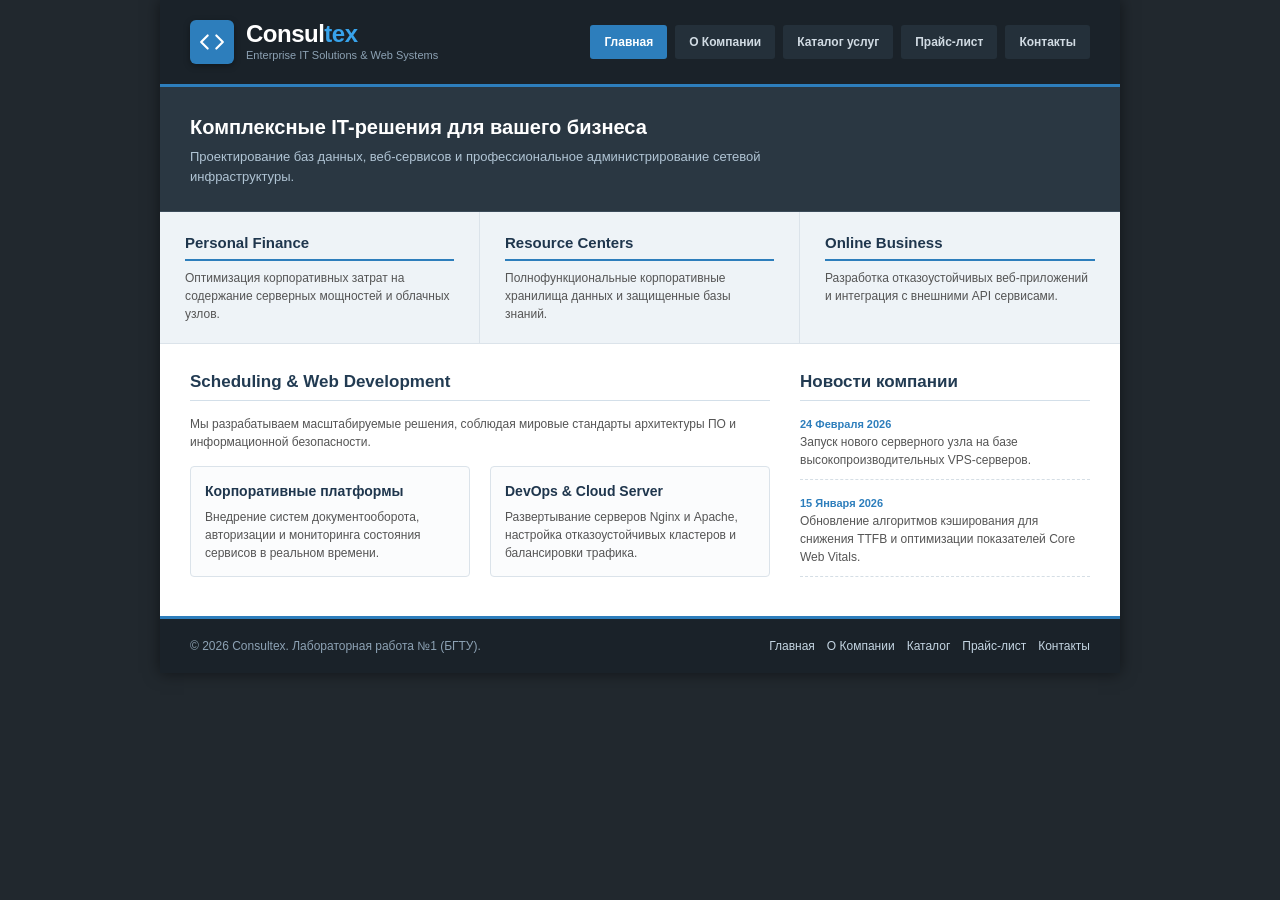
==== index.html @ 3c981e3c "first commit" ====
<!DOCTYPE html>
<html lang="ru">
<head>
  <meta charset="UTF-8">
  <title>Consultex | Главная страница</title>
  <link rel="stylesheet" href="style.css">
</head>
<body>
<div id="main">
  <!-- Шапка: Название и графический логотип -->
  <header id="header">
    <div class="header-row">
      <a href="index.html" class="logo-box">
        <div class="logo-icon">
          <svg viewBox="0 0 24 24">
            <polyline points="16 18 22 12 16 6"></polyline>
            <polyline points="8 6 2 12 8 18"></polyline>
          </svg>
        </div>
        <div class="logo-text">
          <h1>Consul<span>tex</span></h1>
          <p>Enterprise IT Solutions & Web Systems</p>
        </div>
      </a>
      <nav>
        <ul class="nav">
          <li><a href="index.html" class="current">Главная</a></li>
          <li><a href="about.html">О Компании</a></li>
          <li><a href="catalog.html">Каталог услуг</a></li>
          <li><a href="price.html">Прайс-лист</a></li>
          <li><a href="contacts.html">Контакты</a></li>
        </ul>
      </nav>
    </div>
  </header>

  <!-- Рекламное обращение -->
  <section class="promo-bar">
    <div>
      <h2>Комплексные IT-решения для вашего бизнеса</h2>
      <p>Проектирование баз данных, веб-сервисов и профессиональное администрирование сетевой инфраструктуры.</p>
    </div>
  </section>

  <!-- Информационные блоки -->
  <section class="top-blocks">
    <div class="t-col">
      <h3>Personal Finance</h3>
      <p>Оптимизация корпоративных затрат на содержание серверных мощностей и облачных узлов.</p>
    </div>
    <div class="t-col">
      <h3>Resource Centers</h3>
      <p>Полнофункциональные корпоративные хранилища данных и защищенные базы знаний.</p>
    </div>
    <div class="t-col">
      <h3>Online Business</h3>
      <p>Разработка отказоустойчивых веб-приложений и интеграция с внешними API сервисами.</p>
    </div>
  </section>

  <main class="content-wrap">
    <section class="main-col">
      <h2>Scheduling & Web Development</h2>
      <p style="margin-bottom: 14px;">
        Мы разрабатываем масштабируемые решения, соблюдая мировые стандарты архитектуры ПО и информационной безопасности.
      </p>
      <div class="catalog-cards">
        <article class="c-item">
          <h4>Корпоративные платформы</h4>
          <p>Внедрение систем документооборота, авторизации и мониторинга состояния сервисов в реальном времени.</p>
        </article>
        <article class="c-item">
          <h4>DevOps & Cloud Server</h4>
          <p>Развертывание серверов Nginx и Apache, настройка отказоустойчивых кластеров и балансировки трафика.</p>
        </article>
      </div>
    </section>

    <aside class="side-col">
      <h2>Новости компании</h2>
      <ul class="news-list">
        <li>
          <span class="news-date">24 Февраля 2026</span>
          <p>Запуск нового серверного узла на базе высокопроизводительных VPS-серверов.</p>
        </li>
        <li>
          <span class="news-date">15 Января 2026</span>
          <p>Обновление алгоритмов кэширования для снижения TTFB и оптимизации показателей Core Web Vitals.</p>
        </li>
      </ul>
    </aside>
  </main>

  <footer id="footer">
    <p>© 2026 Consultex. Лабораторная работа №1 (БГТУ).</p>
    <ul>
      <li><a href="index.html">Главная</a></li>
      <li><a href="about.html">О Компании</a></li>
      <li><a href="catalog.html">Каталог</a></li>
      <li><a href="price.html">Прайс-лист</a></li>
      <li><a href="contacts.html">Контакты</a></li>
    </ul>
  </footer>
</div>
</body>
</html>
---- style.css ----
* {
  margin: 0;
  padding: 0;
  box-sizing: border-box;
}

body {
  font-family: Arial, Helvetica, sans-serif;
  font-size: 12px;
  line-height: 1.5;
  color: #555555;
  background-color: #21282e;
}

a {
  color: #1e70ab;
  text-decoration: underline;
}

a:hover {
  text-decoration: none;
}

#main {
  width: 960px;
  margin: 0 auto;
  background: #ffffff;
  box-shadow: 0 0 15px rgba(0, 0, 0, 0.5);
}

/* Шапка сайта */
#header {
  background: #1a2229;
  border-bottom: 3px solid #2d7ebc;
  padding: 20px 30px;
}

.header-row {
  display: flex;
  justify-content: space-between;
  align-items: center;
}

/* Логотип с графической эмблемой */
.logo-box {
  display: flex;
  align-items: center;
  gap: 12px;
  text-decoration: none;
}

.logo-icon {
  width: 44px;
  height: 44px;
  background: #2d7ebc;
  border-radius: 6px;
  display: flex;
  align-items: center;
  justify-content: center;
  box-shadow: 0 2px 6px rgba(0, 0, 0, 0.35);
  flex-shrink: 0;
}

.logo-icon svg {
  width: 26px;
  height: 26px;
  stroke: #ffffff;
  stroke-width: 2;
  fill: none;
  stroke-linecap: round;
  stroke-linejoin: round;
}

.logo-text h1 {
  font-size: 24px;
  line-height: 1.1;
  color: #ffffff;
  letter-spacing: -0.5px;
}

.logo-text h1 span {
  color: #38a3eb;
}

.logo-text p {
  color: #8da2b4;
  font-size: 11px;
}

/* Навигация */
.nav {
  display: flex;
  list-style: none;
  gap: 8px;
}

.nav li a {
  display: block;
  padding: 8px 14px;
  color: #d1dbe3;
  text-decoration: none;
  font-weight: bold;
  font-size: 12px;
  border-radius: 3px;
  background: #24303a;
  transition: background 0.2s;
}

.nav li a:hover,
.nav li a.current {
  background: #2d7ebc;
  color: #ffffff;
}

/* Рекламное обращение / Баннер */
.promo-bar {
  background: #2a3742;
  color: #ffffff;
  padding: 25px 30px;
  display: flex;
  justify-content: space-between;
  align-items: center;
  border-bottom: 1px solid #3c4c5a;
}

.promo-bar h2 {
  font-size: 20px;
  color: #ffffff;
  margin-bottom: 5px;
}

.promo-bar p {
  color: #b0c4d4;
  max-width: 650px;
  font-size: 13px;
}

/* Верхние 3 блока */
.top-blocks {
  display: grid;
  grid-template-columns: repeat(3, 1fr);
  background: #eef3f7;
  border-bottom: 1px solid #dbe3ea;
}

.t-col {
  padding: 20px 25px;
  border-right: 1px solid #dbe3ea;
}

.t-col:last-child {
  border-right: none;
}

.t-col h3 {
  font-size: 15px;
  color: #1f364d;
  margin-bottom: 8px;
  border-bottom: 2px solid #2d7ebc;
  padding-bottom: 4px;
}

/* Контентная сетка */
.content-wrap {
  padding: 25px 30px;
  display: grid;
  grid-template-columns: 2fr 1fr;
  gap: 30px;
}

.main-col h2,
.side-col h2 {
  font-size: 17px;
  color: #223b52;
  margin-bottom: 14px;
  border-bottom: 1px solid #d3dfe9;
  padding-bottom: 6px;
}

/* Новости */
.news-list {
  list-style: none;
}

.news-list li {
  margin-bottom: 14px;
  padding-bottom: 10px;
  border-bottom: 1px dashed #d5dee5;
}

.news-date {
  font-weight: bold;
  color: #2d7ebc;
  font-size: 11px;
}

/* Карточки каталога с фото */
.catalog-cards {
  display: grid;
  grid-template-columns: 1fr 1fr;
  gap: 20px;
  margin-top: 15px;
}

.c-item {
  border: 1px solid #dbe3ea;
  padding: 14px;
  background: #fbfcfd;
  border-radius: 4px;
}

.c-item img {
  width: 100%;
  height: 140px;
  object-fit: cover;
  border-radius: 3px;
  margin-bottom: 10px;
  border: 1px solid #d3dfe9;
  display: block;
}

.c-item h4 {
  font-size: 14px;
  color: #1f364d;
  margin-bottom: 6px;
}

.c-item ul {
  margin: 6px 0 0 18px;
  line-height: 1.6;
}

/* Цветная таблица прайс-листа */
.price-table {
  width: 100%;
  border-collapse: collapse;
  margin-top: 15px;
  font-size: 12px;
}

.price-table th,
.price-table td {
  border: 1px solid #c9d7e1;
  padding: 10px 14px;
  text-align: left;
}

.price-table th {
  background: #2c3e50;
  color: #ffffff;
}

.price-table .cat-row {
  background: #d9eaf7;
  font-weight: bold;
  color: #1b4467;
}

.price-table .special-row {
  background: #fff6d6;
  font-weight: 600;
}

/* Контейнер интерактивной карты */
.map-box {
  margin-top: 15px;
  border: 2px solid #c9d7e1;
  border-radius: 4px;
  overflow: hidden;
  height: 280px;
}

/* Подвал */
#footer {
  background: #1a2229;
  color: #8da2b4;
  padding: 18px 30px;
  border-top: 3px solid #2d7ebc;
  display: flex;
  justify-content: space-between;
  align-items: center;
}

#footer ul {
  display: flex;
  list-style: none;
  gap: 12px;
}

#footer a {
  color: #c4d5e2;
  text-decoration: none;
}

#footer a:hover {
  text-decoration: underline;
}
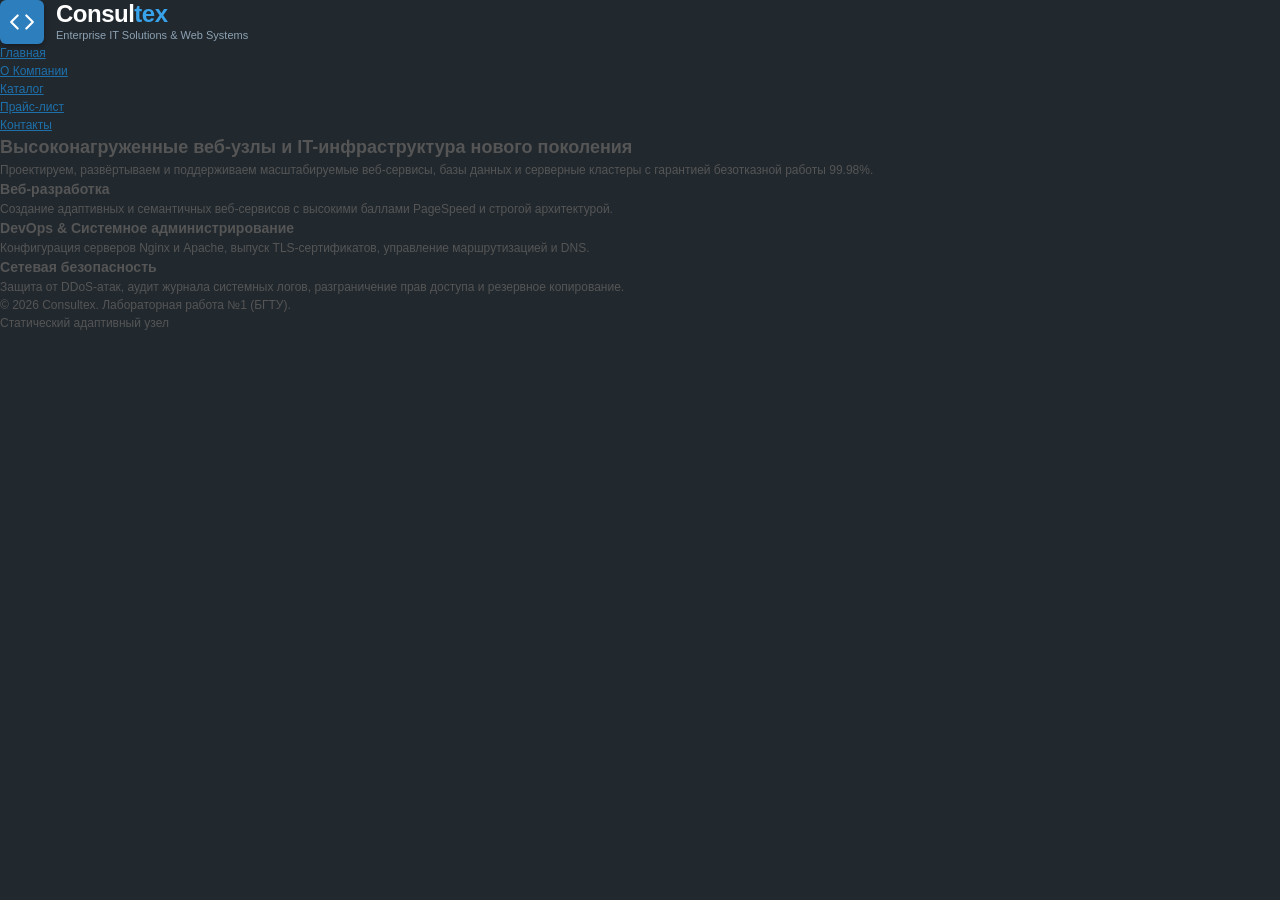
==== commit 994cf15b: "Бебе индекс" ====
--- a/index.html
+++ b/index.html
@@ -2,14 +2,14 @@
 <html lang="ru">
 <head>
   <meta charset="UTF-8">
-  <title>Consultex | Главная страница</title>
+  <meta name="viewport" content="width=device-width, initial-scale=1.0">
+  <title>IT-Solutions Lab | Проектирование и веб-узлы</title>
   <link rel="stylesheet" href="style.css">
 </head>
 <body>
-<div id="main">
-  <!-- Шапка: Название и графический логотип -->
-  <header id="header">
-    <div class="header-row">
+
+  <header class="header">
+    <div class="container header-container">
       <a href="index.html" class="logo-box">
         <div class="logo-icon">
           <svg viewBox="0 0 24 24">
@@ -23,84 +23,47 @@
         </div>
       </a>
       <nav>
-        <ul class="nav">
-          <li><a href="index.html" class="current">Главная</a></li>
-          <li><a href="about.html">О Компании</a></li>
-          <li><a href="catalog.html">Каталог услуг</a></li>
-          <li><a href="price.html">Прайс-лист</a></li>
-          <li><a href="contacts.html">Контакты</a></li>
+        <ul class="nav-menu">
+          <li><a href="index.html" class="nav-link active">Главная</a></li>
+          <li><a href="about.html" class="nav-link">О Компании</a></li>
+          <li><a href="catalog.html" class="nav-link">Каталог</a></li>
+          <li><a href="price.html" class="nav-link">Прайс-лист</a></li>
+          <li><a href="contacts.html" class="nav-link">Контакты</a></li>
         </ul>
       </nav>
     </div>
   </header>
 
-  <!-- Рекламное обращение -->
-  <section class="promo-bar">
-    <div>
-      <h2>Комплексные IT-решения для вашего бизнеса</h2>
-      <p>Проектирование баз данных, веб-сервисов и профессиональное администрирование сетевой инфраструктуры.</p>
-    </div>
-  </section>
-
-  <!-- Информационные блоки -->
-  <section class="top-blocks">
-    <div class="t-col">
-      <h3>Personal Finance</h3>
-      <p>Оптимизация корпоративных затрат на содержание серверных мощностей и облачных узлов.</p>
-    </div>
-    <div class="t-col">
-      <h3>Resource Centers</h3>
-      <p>Полнофункциональные корпоративные хранилища данных и защищенные базы знаний.</p>
-    </div>
-    <div class="t-col">
-      <h3>Online Business</h3>
-      <p>Разработка отказоустойчивых веб-приложений и интеграция с внешними API сервисами.</p>
-    </div>
-  </section>
-
-  <main class="content-wrap">
-    <section class="main-col">
-      <h2>Scheduling & Web Development</h2>
-      <p style="margin-bottom: 14px;">
-        Мы разрабатываем масштабируемые решения, соблюдая мировые стандарты архитектуры ПО и информационной безопасности.
-      </p>
-      <div class="catalog-cards">
-        <article class="c-item">
-          <h4>Корпоративные платформы</h4>
-          <p>Внедрение систем документооборота, авторизации и мониторинга состояния сервисов в реальном времени.</p>
-        </article>
-        <article class="c-item">
-          <h4>DevOps & Cloud Server</h4>
-          <p>Развертывание серверов Nginx и Apache, настройка отказоустойчивых кластеров и балансировки трафика.</p>
-        </article>
+  <main class="container">
+    <section class="hero">
+      <div class="hero-box">
+        <h2 class="hero-title">Высоконагруженные веб-узлы и IT-инфраструктура нового поколения</h2>
+        <p class="hero-subtitle">Проектируем, развёртываем и поддерживаем масштабируемые веб-сервисы, базы данных и серверные кластеры с гарантией безотказной работы 99.98%.</p>
       </div>
     </section>
 
-    <aside class="side-col">
-      <h2>Новости компании</h2>
-      <ul class="news-list">
-        <li>
-          <span class="news-date">24 Февраля 2026</span>
-          <p>Запуск нового серверного узла на базе высокопроизводительных VPS-серверов.</p>
-        </li>
-        <li>
-          <span class="news-date">15 Января 2026</span>
-          <p>Обновление алгоритмов кэширования для снижения TTFB и оптимизации показателей Core Web Vitals.</p>
-        </li>
-      </ul>
-    </aside>
+    <section class="grid-3">
+      <div class="card">
+        <h3 class="card-title">Веб-разработка</h3>
+        <p class="card-desc">Создание адаптивных и семантичных веб-сервисов с высокими баллами PageSpeed и строгой архитектурой.</p>
+      </div>
+      <div class="card">
+        <h3 class="card-title">DevOps & Системное администрирование</h3>
+        <p class="card-desc">Конфигурация серверов Nginx и Apache, выпуск TLS-сертификатов, управление маршрутизацией и DNS.</p>
+      </div>
+      <div class="card">
+        <h3 class="card-title">Сетевая безопасность</h3>
+        <p class="card-desc">Защита от DDoS-атак, аудит журнала системных логов, разграничение прав доступа и резервное копирование.</p>
+      </div>
+    </section>
   </main>
 
-  <footer id="footer">
-    <p>© 2026 Consultex. Лабораторная работа №1 (БГТУ).</p>
-    <ul>
-      <li><a href="index.html">Главная</a></li>
-      <li><a href="about.html">О Компании</a></li>
-      <li><a href="catalog.html">Каталог</a></li>
-      <li><a href="price.html">Прайс-лист</a></li>
-      <li><a href="contacts.html">Контакты</a></li>
-    </ul>
+  <footer class="footer">
+    <div class="container footer-container">
+      <p>© 2026 Consultex. Лабораторная работа №1 (БГТУ).</p>
+      <p>Статический адаптивный узел</p>
+    </div>
   </footer>
-</div>
+
 </body>
-</html>+</html>
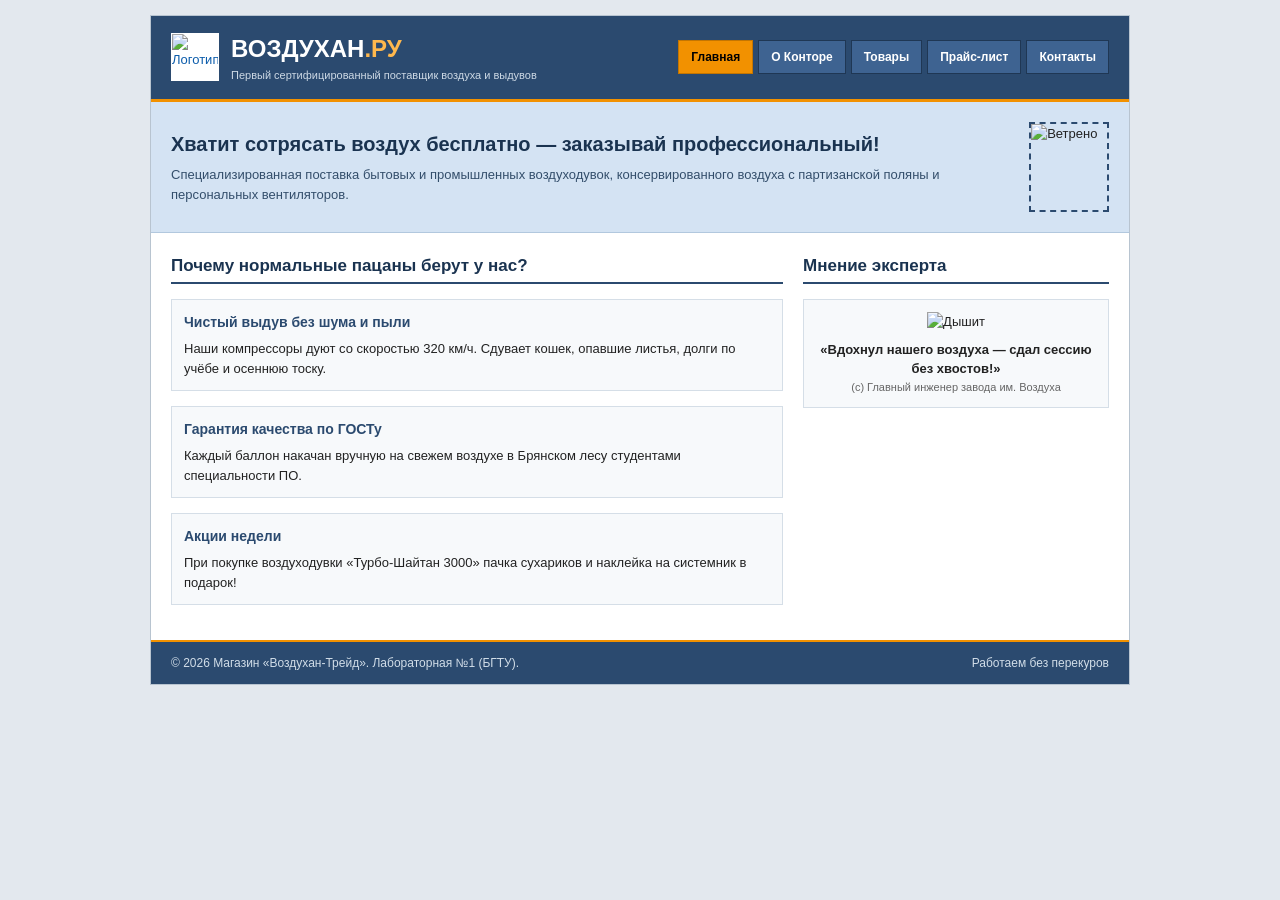
==== commit 671c5ac9: "Попа индекс" ====
--- a/index.html
+++ b/index.html
@@ -3,67 +3,73 @@
 <head>
   <meta charset="UTF-8">
   <meta name="viewport" content="width=device-width, initial-scale=1.0">
-  <title>IT-Solutions Lab | Проектирование и веб-узлы</title>
+  <title>Магазин «Воздухан-Трейд» — Главная</title>
   <link rel="stylesheet" href="style.css">
 </head>
 <body>
+<div id="wrap">
+  
+  <div id="header">
+    <a href="index.html" class="logo-area">
+      <!-- Гифка-логотип с котом и вентилятором -->
+      <img src="https://media.tenor.com/On7kvXhzml4AAAAj/cat-spinning.gif" alt="Логотип">
+      <div>
+        <div class="logo-title">ВОЗДУХАН<span>.РУ</span></div>
+        <div class="logo-tagline">Первый сертифицированный поставщик воздуха и выдувов</div>
+      </div>
+    </a>
+    <ul class="main-nav">
+      <li><a href="index.html" class="active">Главная</a></li>
+      <li><a href="about.html">О Конторе</a></li>
+      <li><a href="catalog.html">Товары</a></li>
+      <li><a href="price.html">Прайс-лист</a></li>
+      <li><a href="contacts.html">Контакты</a></li>
+    </ul>
+  </div>
 
-  <header class="header">
-    <div class="container header-container">
-      <a href="index.html" class="logo-box">
-        <div class="logo-icon">
-          <svg viewBox="0 0 24 24">
-            <polyline points="16 18 22 12 16 6"></polyline>
-            <polyline points="8 6 2 12 8 18"></polyline>
-          </svg>
+  <div class="promo-banner">
+    <div class="promo-text">
+      <h2>Хватит сотрясать воздух бесплатно — заказывай профессиональный!</h2>
+      <p>Специализированная поставка бытовых и промышленных воздуходувок, консервированного воздуха с партизанской поляны и персональных вентиляторов.</p>
+    </div>
+    <!-- Мемная гифка -->
+    <img class="promo-gif" src="https://media.tenor.com/PZz_M684eIEAAAAM/wind-dog.gif" alt="Ветрено">
+  </div>
+
+  <div class="content">
+    <div class="grid-cols">
+      <div>
+        <h2>Почему нормальные пацаны берут у нас?</h2>
+        <div class="info-block">
+          <h3>Чистый выдув без шума и пыли</h3>
+          <p>Наши компрессоры дуют со скоростью 320 км/ч. Сдувает кошек, опавшие листья, долги по учёбе и осеннюю тоску.</p>
         </div>
-        <div class="logo-text">
-          <h1>Consul<span>tex</span></h1>
-          <p>Enterprise IT Solutions & Web Systems</p>
+        <div class="info-block">
+          <h3>Гарантия качества по ГОСТу</h3>
+          <p>Каждый баллон накачан вручную на свежем воздухе в Брянском лесу студентами специальности ПО.</p>
         </div>
-      </a>
-      <nav>
-        <ul class="nav-menu">
-          <li><a href="index.html" class="nav-link active">Главная</a></li>
-          <li><a href="about.html" class="nav-link">О Компании</a></li>
-          <li><a href="catalog.html" class="nav-link">Каталог</a></li>
-          <li><a href="price.html" class="nav-link">Прайс-лист</a></li>
-          <li><a href="contacts.html" class="nav-link">Контакты</a></li>
-        </ul>
-      </nav>
+        <div class="info-block">
+          <h3>Акции недели</h3>
+          <p>При покупке воздуходувки «Турбо-Шайтан 3000» пачка сухариков и наклейка на системник в подарок!</p>
+        </div>
+      </div>
+
+      <div>
+        <h2>Мнение эксперта</h2>
+        <div class="info-block" style="text-align: center;">
+          <img src="https://media.tenor.com/2l9Aic7NnwgAAAAM/cat-breathe.gif" style="width: 100%; height: 120px; object-fit: cover;" alt="Дышит">
+          <p style="margin-top: 8px; font-weight: bold;">«Вдохнул нашего воздуха — сдал сессию без хвостов!»</p>
+          <p style="font-size: 11px; color: #666;">(с) Главный инженер завода им. Воздуха</p>
+        </div>
+      </div>
     </div>
-  </header>
+  </div>
 
-  <main class="container">
-    <section class="hero">
-      <div class="hero-box">
-        <h2 class="hero-title">Высоконагруженные веб-узлы и IT-инфраструктура нового поколения</h2>
-        <p class="hero-subtitle">Проектируем, развёртываем и поддерживаем масштабируемые веб-сервисы, базы данных и серверные кластеры с гарантией безотказной работы 99.98%.</p>
-      </div>
-    </section>
+  <div id="footer">
+    <div>© 2026 Магазин «Воздухан-Трейд». Лабораторная №1 (БГТУ).</div>
+    <div>Работаем без перекуров</div>
+  </div>
 
-    <section class="grid-3">
-      <div class="card">
-        <h3 class="card-title">Веб-разработка</h3>
-        <p class="card-desc">Создание адаптивных и семантичных веб-сервисов с высокими баллами PageSpeed и строгой архитектурой.</p>
-      </div>
-      <div class="card">
-        <h3 class="card-title">DevOps & Системное администрирование</h3>
-        <p class="card-desc">Конфигурация серверов Nginx и Apache, выпуск TLS-сертификатов, управление маршрутизацией и DNS.</p>
-      </div>
-      <div class="card">
-        <h3 class="card-title">Сетевая безопасность</h3>
-        <p class="card-desc">Защита от DDoS-атак, аудит журнала системных логов, разграничение прав доступа и резервное копирование.</p>
-      </div>
-    </section>
-  </main>
-
-  <footer class="footer">
-    <div class="container footer-container">
-      <p>© 2026 Consultex. Лабораторная работа №1 (БГТУ).</p>
-      <p>Статический адаптивный узел</p>
-    </div>
-  </footer>
-
+</div>
 </body>
 </html>
--- a/style.css
+++ b/style.css
@@ -1,3 +1,4 @@
+/* Простая приземлённая палитра: классический серый + корпоративный синий */
 * {
   margin: 0;
   padding: 0;
@@ -5,15 +6,15 @@
 }
 
 body {
-  font-family: Arial, Helvetica, sans-serif;
-  font-size: 12px;
+  font-family: Arial, "Helvetica CY", sans-serif;
+  background-color: #e3e8ee;
+  color: #222222;
+  font-size: 13px;
   line-height: 1.5;
-  color: #555555;
-  background-color: #21282e;
 }
 
 a {
-  color: #1e70ab;
+  color: #0b5cab;
   text-decoration: underline;
 }
 
@@ -21,277 +22,240 @@
   text-decoration: none;
 }
 
-#main {
-  width: 960px;
-  margin: 0 auto;
+/* Главный блок сайта без градиентов и теней */
+#wrap {
+  width: 100%;
+  max-width: 980px;
+  margin: 15px auto;
   background: #ffffff;
-  box-shadow: 0 0 15px rgba(0, 0, 0, 0.5);
-}
-
-/* Шапка сайта */
+  border: 1px solid #b8c4d0;
+}
+
+/* Шапка */
 #header {
-  background: #1a2229;
-  border-bottom: 3px solid #2d7ebc;
-  padding: 20px 30px;
-}
-
-.header-row {
+  background: #2b4a6f;
+  padding: 15px 20px;
+  border-bottom: 3px solid #f29100;
   display: flex;
   justify-content: space-between;
   align-items: center;
-}
-
-/* Логотип с графической эмблемой */
-.logo-box {
+  flex-wrap: wrap;
+  gap: 15px;
+}
+
+.logo-area {
   display: flex;
   align-items: center;
   gap: 12px;
   text-decoration: none;
 }
 
-.logo-icon {
-  width: 44px;
-  height: 44px;
-  background: #2d7ebc;
-  border-radius: 6px;
-  display: flex;
-  align-items: center;
-  justify-content: center;
-  box-shadow: 0 2px 6px rgba(0, 0, 0, 0.35);
-  flex-shrink: 0;
-}
-
-.logo-icon svg {
-  width: 26px;
-  height: 26px;
-  stroke: #ffffff;
-  stroke-width: 2;
-  fill: none;
-  stroke-linecap: round;
-  stroke-linejoin: round;
-}
-
-.logo-text h1 {
+.logo-area img {
+  width: 48px;
+  height: 48px;
+  border: 1px solid #ffffff;
+  background: #ffffff;
+}
+
+.logo-title {
+  color: #ffffff;
   font-size: 24px;
-  line-height: 1.1;
-  color: #ffffff;
-  letter-spacing: -0.5px;
-}
-
-.logo-text h1 span {
-  color: #38a3eb;
-}
-
-.logo-text p {
-  color: #8da2b4;
+  font-weight: bold;
+}
+
+.logo-title span {
+  color: #ffb84d;
+}
+
+.logo-tagline {
+  color: #cdd9e5;
   font-size: 11px;
 }
 
-/* Навигация */
-.nav {
+/* Меню без анимаций */
+.main-nav {
   display: flex;
   list-style: none;
-  gap: 8px;
-}
-
-.nav li a {
+  gap: 5px;
+  flex-wrap: wrap;
+}
+
+.main-nav li a {
   display: block;
-  padding: 8px 14px;
-  color: #d1dbe3;
+  padding: 7px 12px;
+  background: #3e6391;
+  color: #ffffff;
   text-decoration: none;
   font-weight: bold;
   font-size: 12px;
-  border-radius: 3px;
-  background: #24303a;
-  transition: background 0.2s;
-}
-
-.nav li a:hover,
-.nav li a.current {
-  background: #2d7ebc;
-  color: #ffffff;
-}
-
-/* Рекламное обращение / Баннер */
-.promo-bar {
-  background: #2a3742;
-  color: #ffffff;
-  padding: 25px 30px;
-  display: flex;
+  border: 1px solid #1f3754;
+}
+
+.main-nav li a:hover {
+  background: #1f3754;
+}
+
+.main-nav li a.active {
+  background: #f29100;
+  color: #000000;
+  border-color: #c47500;
+}
+
+/* Баннер / Реклама */
+.promo-banner {
+  background: #d4e3f3;
+  border-bottom: 1px solid #b2c8de;
+  padding: 20px;
+  display: flex;
+  align-items: center;
   justify-content: space-between;
-  align-items: center;
-  border-bottom: 1px solid #3c4c5a;
-}
-
-.promo-bar h2 {
+  gap: 20px;
+}
+
+.promo-text h2 {
   font-size: 20px;
-  color: #ffffff;
-  margin-bottom: 5px;
-}
-
-.promo-bar p {
-  color: #b0c4d4;
-  max-width: 650px;
+  color: #1a3350;
+  margin-bottom: 6px;
+}
+
+.promo-text p {
   font-size: 13px;
-}
-
-/* Верхние 3 блока */
-.top-blocks {
-  display: grid;
-  grid-template-columns: repeat(3, 1fr);
-  background: #eef3f7;
-  border-bottom: 1px solid #dbe3ea;
-}
-
-.t-col {
-  padding: 20px 25px;
-  border-right: 1px solid #dbe3ea;
-}
-
-.t-col:last-child {
-  border-right: none;
-}
-
-.t-col h3 {
-  font-size: 15px;
-  color: #1f364d;
-  margin-bottom: 8px;
-  border-bottom: 2px solid #2d7ebc;
+  color: #334e6b;
+}
+
+.promo-gif {
+  width: 90px;
+  height: 90px;
+  object-fit: cover;
+  border: 2px dashed #2b4a6f;
+}
+
+/* Контент */
+.content {
+  padding: 20px;
+}
+
+.content h2 {
+  font-size: 17px;
+  color: #1a3350;
+  border-bottom: 2px solid #2b4a6f;
   padding-bottom: 4px;
-}
-
-/* Контентная сетка */
-.content-wrap {
-  padding: 25px 30px;
+  margin-bottom: 15px;
+}
+
+.grid-cols {
   display: grid;
   grid-template-columns: 2fr 1fr;
-  gap: 30px;
-}
-
-.main-col h2,
-.side-col h2 {
-  font-size: 17px;
-  color: #223b52;
-  margin-bottom: 14px;
-  border-bottom: 1px solid #d3dfe9;
-  padding-bottom: 6px;
-}
-
-/* Новости */
-.news-list {
-  list-style: none;
-}
-
-.news-list li {
-  margin-bottom: 14px;
-  padding-bottom: 10px;
-  border-bottom: 1px dashed #d5dee5;
-}
-
-.news-date {
-  font-weight: bold;
-  color: #2d7ebc;
-  font-size: 11px;
-}
-
-/* Карточки каталога с фото */
-.catalog-cards {
+  gap: 20px;
+}
+
+.info-block {
+  background: #f7f9fb;
+  border: 1px solid #d5dee7;
+  padding: 12px;
+  margin-bottom: 15px;
+}
+
+.info-block h3 {
+  font-size: 14px;
+  color: #2b4a6f;
+  margin-bottom: 6px;
+}
+
+/* Каталог */
+.catalog-list {
   display: grid;
   grid-template-columns: 1fr 1fr;
-  gap: 20px;
-  margin-top: 15px;
-}
-
-.c-item {
-  border: 1px solid #dbe3ea;
-  padding: 14px;
-  background: #fbfcfd;
-  border-radius: 4px;
-}
-
-.c-item img {
+  gap: 15px;
+}
+
+.item-card {
+  border: 1px solid #cfd9e3;
+  background: #fafbfc;
+  padding: 12px;
+}
+
+.item-card img {
   width: 100%;
   height: 140px;
   object-fit: cover;
-  border-radius: 3px;
-  margin-bottom: 10px;
-  border: 1px solid #d3dfe9;
-  display: block;
-}
-
-.c-item h4 {
+  border: 1px solid #bcc8d4;
+  margin-bottom: 8px;
+  background: #eee;
+}
+
+.item-card h4 {
   font-size: 14px;
-  color: #1f364d;
+  color: #1a3350;
   margin-bottom: 6px;
 }
 
-.c-item ul {
-  margin: 6px 0 0 18px;
-  line-height: 1.6;
-}
-
-/* Цветная таблица прайс-листа */
-.price-table {
+.item-card ul {
+  margin: 6px 0 0 16px;
+  font-size: 11px;
+}
+
+/* Прайс-лист таблица */
+.table-box {
   width: 100%;
   border-collapse: collapse;
-  margin-top: 15px;
-  font-size: 12px;
-}
-
-.price-table th,
-.price-table td {
-  border: 1px solid #c9d7e1;
-  padding: 10px 14px;
+  margin-top: 10px;
+}
+
+.table-box th, .table-box td {
+  border: 1px solid #9fb3c8;
+  padding: 8px 10px;
   text-align: left;
 }
 
-.price-table th {
-  background: #2c3e50;
-  color: #ffffff;
-}
-
-.price-table .cat-row {
-  background: #d9eaf7;
-  font-weight: bold;
-  color: #1b4467;
-}
-
-.price-table .special-row {
-  background: #fff6d6;
-  font-weight: 600;
-}
-
-/* Контейнер интерактивной карты */
-.map-box {
-  margin-top: 15px;
-  border: 2px solid #c9d7e1;
-  border-radius: 4px;
-  overflow: hidden;
-  height: 280px;
+.table-box th {
+  background: #2b4a6f;
+  color: #ffffff;
+}
+
+.table-box .row-cat {
+  background: #c7dcf0;
+  font-weight: bold;
+  color: #10263e;
+}
+
+.table-box .row-pop {
+  background: #fff0bd;
+  font-weight: bold;
+}
+
+/* Карта */
+.map-wrap {
+  border: 2px solid #2b4a6f;
+  margin-top: 10px;
+  height: 300px;
 }
 
 /* Подвал */
 #footer {
-  background: #1a2229;
-  color: #8da2b4;
-  padding: 18px 30px;
-  border-top: 3px solid #2d7ebc;
+  background: #2b4a6f;
+  color: #d1dde8;
+  padding: 12px 20px;
+  font-size: 12px;
   display: flex;
   justify-content: space-between;
   align-items: center;
-}
-
-#footer ul {
-  display: flex;
-  list-style: none;
-  gap: 12px;
+  flex-wrap: wrap;
+  gap: 10px;
+  border-top: 2px solid #f29100;
 }
 
 #footer a {
-  color: #c4d5e2;
-  text-decoration: none;
-}
-
-#footer a:hover {
-  text-decoration: underline;
-}+  color: #ffffff;
+}
+
+/* Адаптив для мобилок и старых моников */
+@media (max-width: 768px) {
+  .grid-cols, .catalog-list {
+    grid-template-columns: 1fr;
+  }
+  .promo-banner {
+    flex-direction: column;
+    text-align: center;
+  }
+}
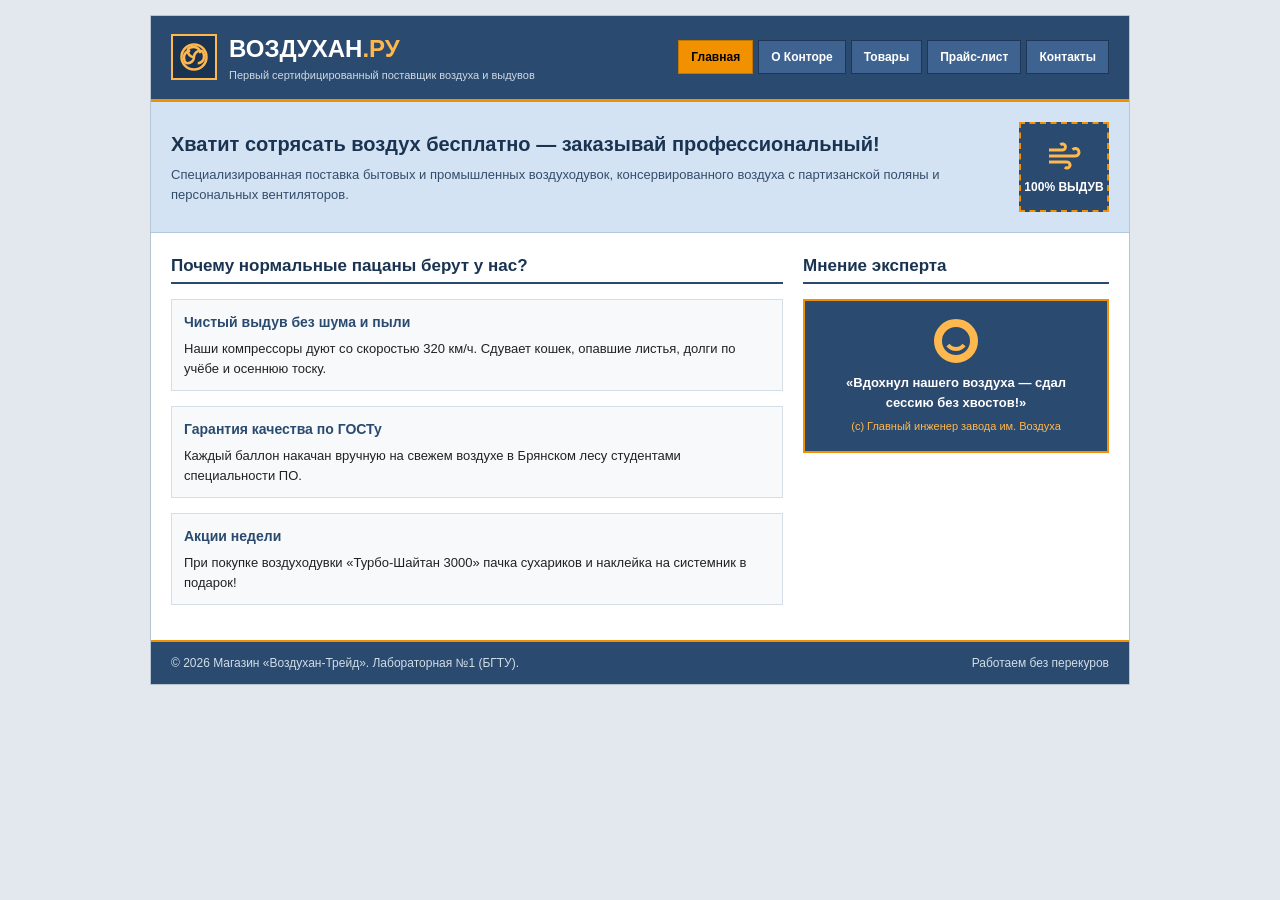
==== commit f8b1d7a2: "Пипи индекс" ====
--- a/index.html
+++ b/index.html
@@ -11,8 +11,14 @@
   
   <div id="header">
     <a href="index.html" class="logo-area">
-      <!-- Гифка-логотип с котом и вентилятором -->
-      <img src="https://media.tenor.com/On7kvXhzml4AAAAj/cat-spinning.gif" alt="Логотип">
+      <div class="logo-icon-box">
+        <svg viewBox="0 0 24 24">
+          <circle cx="12" cy="12" r="10"></circle>
+          <path d="M12 12c0-3 2.5-5 5-5s3 2 3 5-2.5 5-5 5"></path>
+          <path d="M12 12c-3 0-5-2.5-5-5s2-3 5-3 5 2.5 5 5"></path>
+          <path d="M12 12c0 3-2.5 5-5 5s-3-2-3-5 2.5-5 5-5"></path>
+        </svg>
+      </div>
       <div>
         <div class="logo-title">ВОЗДУХАН<span>.РУ</span></div>
         <div class="logo-tagline">Первый сертифицированный поставщик воздуха и выдувов</div>
@@ -32,8 +38,12 @@
       <h2>Хватит сотрясать воздух бесплатно — заказывай профессиональный!</h2>
       <p>Специализированная поставка бытовых и промышленных воздуходувок, консервированного воздуха с партизанской поляны и персональных вентиляторов.</p>
     </div>
-    <!-- Мемная гифка -->
-    <img class="promo-gif" src="https://media.tenor.com/PZz_M684eIEAAAAM/wind-dog.gif" alt="Ветрено">
+    <div class="promo-badge">
+      <svg viewBox="0 0 24 24">
+        <path d="M9.59 4.59A2 2 0 1 1 11 8H2m10.59 11.41A2 2 0 1 0 14 16H2m15.73-8.27A2.5 2.5 0 1 1 19.5 12H2"></path>
+      </svg>
+      100% ВЫДУВ
+    </div>
   </div>
 
   <div class="content">
@@ -56,10 +66,15 @@
 
       <div>
         <h2>Мнение эксперта</h2>
-        <div class="info-block" style="text-align: center;">
-          <img src="https://media.tenor.com/2l9Aic7NnwgAAAAM/cat-breathe.gif" style="width: 100%; height: 120px; object-fit: cover;" alt="Дышит">
-          <p style="margin-top: 8px; font-weight: bold;">«Вдохнул нашего воздуха — сдал сессию без хвостов!»</p>
-          <p style="font-size: 11px; color: #666;">(с) Главный инженер завода им. Воздуха</p>
+        <div class="meme-card">
+          <svg viewBox="0 0 24 24">
+            <path d="M12 2a10 10 0 1 0 10 10A10 10 0 0 0 12 2zm0 18a8 8 0 1 1 8-8 8 8 0 0 1-8 8z"></path>
+            <path d="M8 14s1.5 2 4 2 4-2 4-2"></path>
+            <line x1="9" y1="9" x2="9.01" y2="9"></line>
+            <line x1="15" y1="9" x2="15.01" y2="9"></line>
+          </svg>
+          <p style="font-weight: bold; margin-bottom: 6px;">«Вдохнул нашего воздуха — сдал сессию без хвостов!»</p>
+          <p style="font-size: 11px; color: #ffb84d;">(с) Главный инженер завода им. Воздуха</p>
         </div>
       </div>
     </div>
--- a/style.css
+++ b/style.css
@@ -1,4 +1,3 @@
-/* Простая приземлённая палитра: классический серый + корпоративный синий */
 * {
   margin: 0;
   padding: 0;
@@ -22,7 +21,6 @@
   text-decoration: none;
 }
 
-/* Главный блок сайта без градиентов и теней */
 #wrap {
   width: 100%;
   max-width: 980px;
@@ -50,11 +48,23 @@
   text-decoration: none;
 }
 
-.logo-area img {
-  width: 48px;
-  height: 48px;
-  border: 1px solid #ffffff;
-  background: #ffffff;
+.logo-icon-box {
+  width: 46px;
+  height: 46px;
+  background: #1a3350;
+  border: 2px solid #ffb84d;
+  display: flex;
+  align-items: center;
+  justify-content: center;
+  flex-shrink: 0;
+}
+
+.logo-icon-box svg {
+  width: 30px;
+  height: 30px;
+  stroke: #ffb84d;
+  stroke-width: 2;
+  fill: none;
 }
 
 .logo-title {
@@ -72,7 +82,7 @@
   font-size: 11px;
 }
 
-/* Меню без анимаций */
+/* Меню */
 .main-nav {
   display: flex;
   list-style: none;
@@ -101,7 +111,7 @@
   border-color: #c47500;
 }
 
-/* Баннер / Реклама */
+/* Баннер */
 .promo-banner {
   background: #d4e3f3;
   border-bottom: 1px solid #b2c8de;
@@ -123,11 +133,29 @@
   color: #334e6b;
 }
 
-.promo-gif {
+.promo-badge {
   width: 90px;
   height: 90px;
-  object-fit: cover;
-  border: 2px dashed #2b4a6f;
+  background: #2b4a6f;
+  border: 2px dashed #f29100;
+  display: flex;
+  flex-direction: column;
+  align-items: center;
+  justify-content: center;
+  color: #ffffff;
+  text-align: center;
+  font-weight: bold;
+  font-size: 12px;
+  flex-shrink: 0;
+}
+
+.promo-badge svg {
+  width: 36px;
+  height: 36px;
+  stroke: #ffb84d;
+  stroke-width: 2;
+  fill: none;
+  margin-bottom: 4px;
 }
 
 /* Контент */
@@ -177,11 +205,12 @@
 
 .item-card img {
   width: 100%;
-  height: 140px;
+  height: 160px;
   object-fit: cover;
   border: 1px solid #bcc8d4;
   margin-bottom: 8px;
   background: #eee;
+  display: block;
 }
 
 .item-card h4 {
@@ -195,7 +224,7 @@
   font-size: 11px;
 }
 
-/* Прайс-лист таблица */
+/* Таблица прайс-листа */
 .table-box {
   width: 100%;
   border-collapse: collapse;
@@ -231,6 +260,25 @@
   height: 300px;
 }
 
+/* Мем-карточки в сайдбаре */
+.meme-card {
+  background: #2b4a6f;
+  color: #ffffff;
+  padding: 16px;
+  text-align: center;
+  border: 2px solid #f29100;
+}
+
+.meme-card svg {
+  width: 48px;
+  height: 48px;
+  stroke: #ffb84d;
+  stroke-width: 2;
+  fill: none;
+  margin: 0 auto 8px;
+  display: block;
+}
+
 /* Подвал */
 #footer {
   background: #2b4a6f;
@@ -249,7 +297,7 @@
   color: #ffffff;
 }
 
-/* Адаптив для мобилок и старых моников */
+/* Адаптивность */
 @media (max-width: 768px) {
   .grid-cols, .catalog-list {
     grid-template-columns: 1fr;
